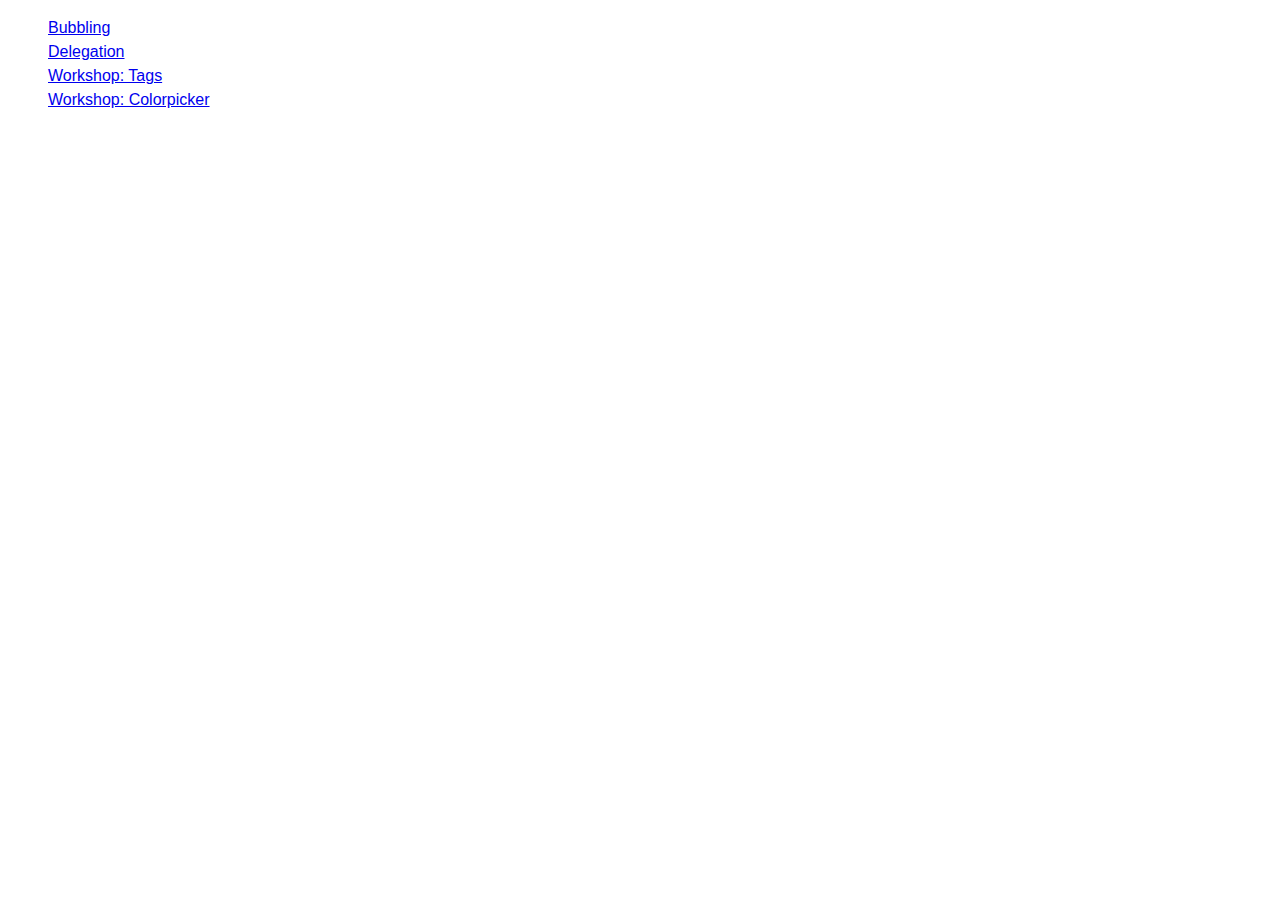
==== index.html @ b3565331 "change" ====
<!DOCTYPE html>
<html lang="en">
  <head>
    <meta charset="UTF-8" />
    <meta http-equiv="X-UA-Compatible" content="IE=edge" />
    <meta name="viewport" content="width=device-width, initial-scale=1.0" />
    <title>Event-propaganation main</title>
    <link rel="stylesheet" href="./css/styles.css" />
  </head>
  <body>
    <ul>
      <li><a href="/01-bubbling.html">Bubbling</a></li>
      <li><a href="/02-delegation.html">Delegation</a></li>
      <li><a href="/03-workshop-tags.html">Workshop: Tags</a></li>
      <li><a href="/04-workshop-colorpicker.html">Workshop: Colorpicker</a></li>
    </ul>

    <script></script>
  </body>
</html>
---- css/styles.css ----
:root {
  --timing: cubic-bezier(0.4, 0, 0.2, 1);
}

body {
  position: relative;
  font-family: "Helvetica Neue", -apple-system, BlinkMacSystemFont, "Segoe UI",
    Roboto, Oxygen, Ubuntu, Cantarell, "Open Sans", sans-serif;
  line-height: 1.5;
  color: #2a2a2a;
}

h4 {
  margin: 0;
}

ul {
  list-style: none;
}

.container {
  width: 1200px;
  padding-right: 15px;
  padding-left: 15px;
  margin: 0 auto;
}
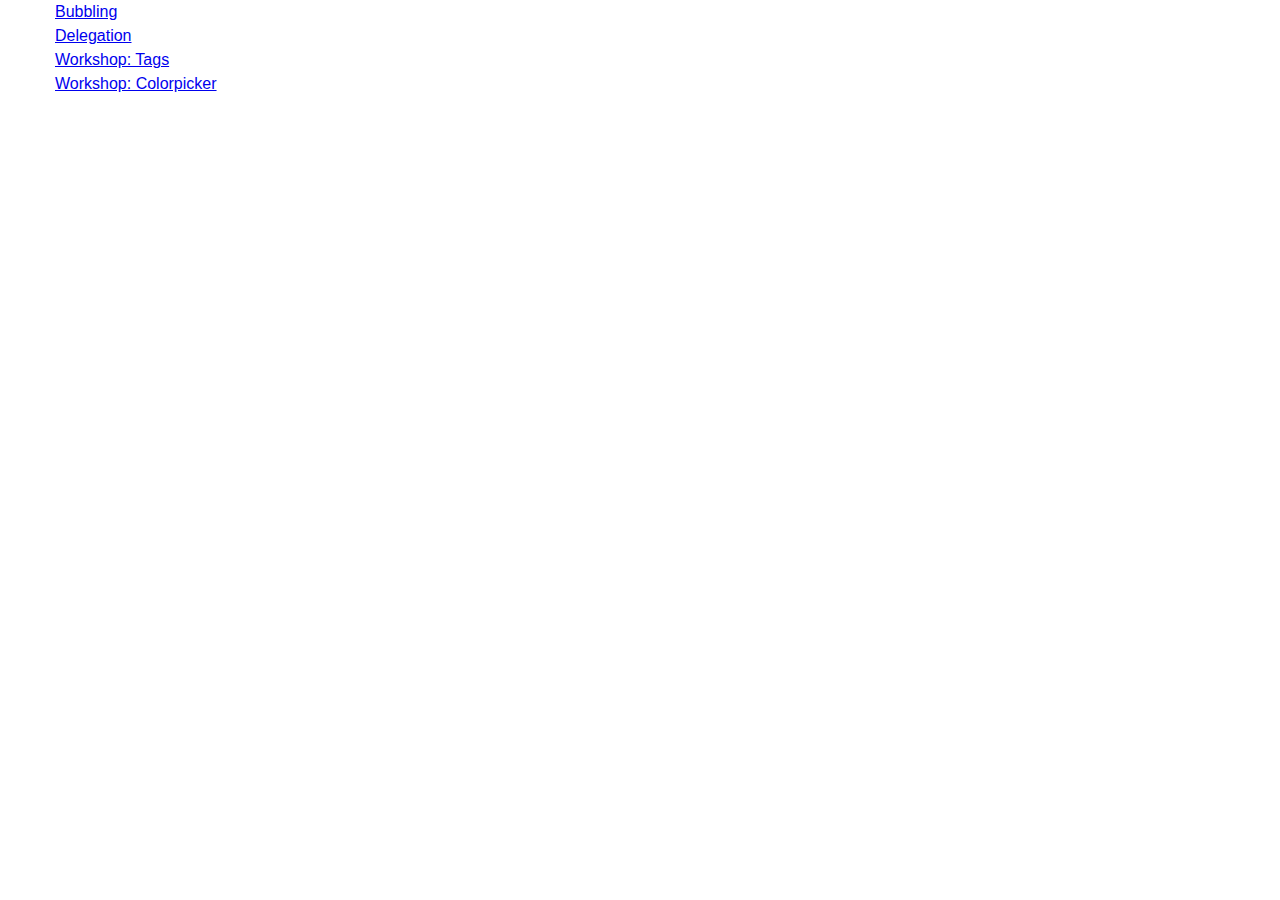
==== commit a912f68b: "changes" ====
--- a/index.html
+++ b/index.html
@@ -8,12 +8,16 @@
     <link rel="stylesheet" href="./css/styles.css" />
   </head>
   <body>
-    <ul>
-      <li><a href="/01-bubbling.html">Bubbling</a></li>
-      <li><a href="/02-delegation.html">Delegation</a></li>
-      <li><a href="/03-workshop-tags.html">Workshop: Tags</a></li>
-      <li><a href="/04-workshop-colorpicker.html">Workshop: Colorpicker</a></li>
-    </ul>
+    <div class="container">
+      <ul>
+        <li><a href="/01-bubbling.html">Bubbling</a></li>
+        <li><a href="/02-delegation.html">Delegation</a></li>
+        <li><a href="/03-workshop-tags.html">Workshop: Tags</a></li>
+        <li>
+          <a href="/04-workshop-colorpicker.html">Workshop: Colorpicker</a>
+        </li>
+      </ul>
+    </div>
 
     <script></script>
   </body>
--- a/css/styles.css
+++ b/css/styles.css
@@ -1,5 +1,11 @@
 :root {
   --timing: cubic-bezier(0.4, 0, 0.2, 1);
+}
+
+* {
+  box-sizing: border-box;
+  padding: 0;
+  margin: 0;
 }
 
 body {
@@ -15,6 +21,8 @@
 }
 
 ul {
+  margin: 0;
+  padding: 0;
   list-style: none;
 }
 
@@ -24,3 +32,27 @@
   padding-left: 15px;
   margin: 0 auto;
 }
+
+#parent,
+#child,
+#inner-child {
+  margin: 16px;
+  padding: 16px;
+
+  border: 1px solid #ffc107;
+  border-radius: 5px;
+
+  max-width: 400px;
+}
+
+#parent {
+  background-color: teal;
+}
+
+#child {
+  background-color: tomato;
+}
+
+#inner-child {
+  background-color: rgb(179, 231, 127);
+}
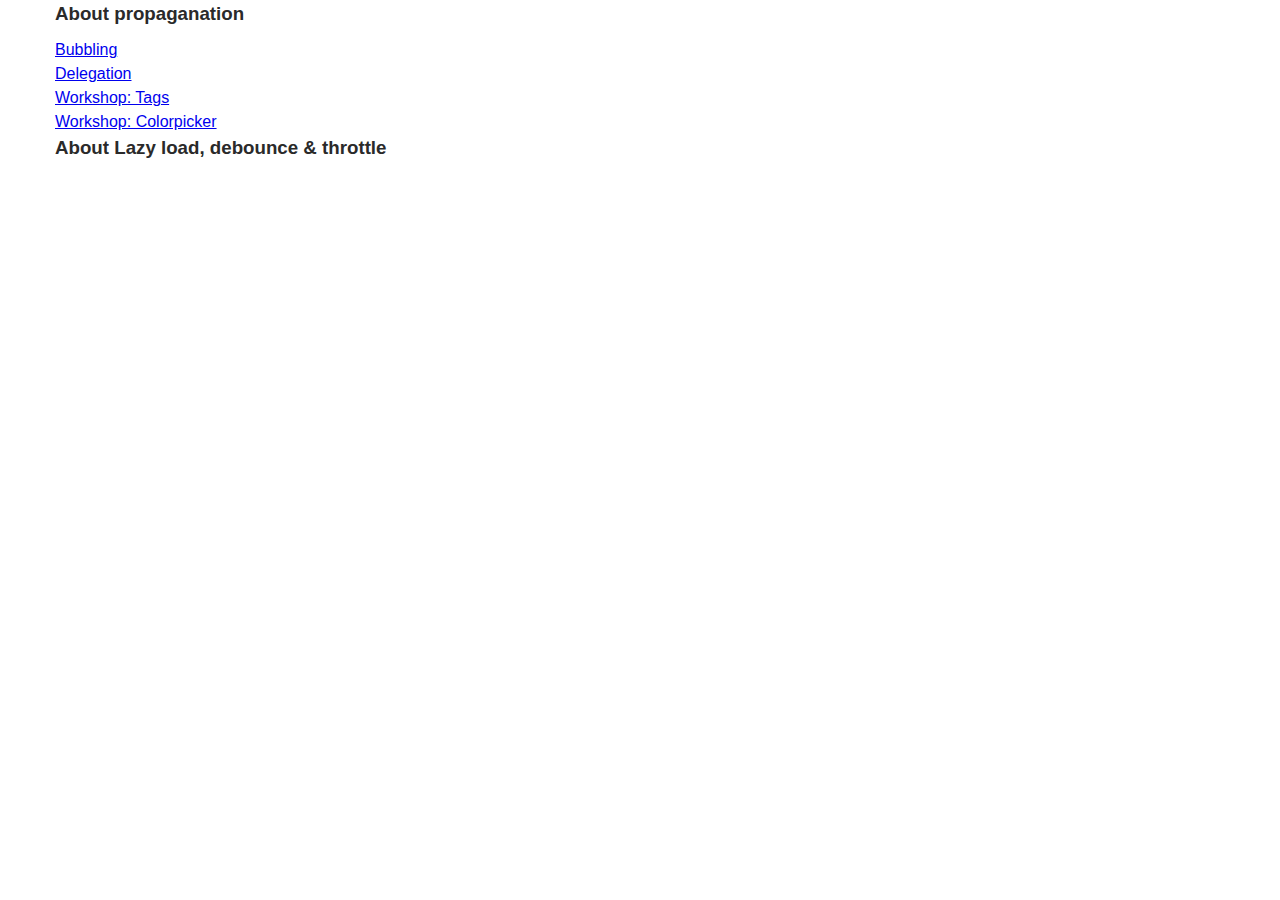
==== commit 304b1261: "changes" ====
--- a/index.html
+++ b/index.html
@@ -9,7 +9,8 @@
   </head>
   <body>
     <div class="container">
-      <ul>
+      <h3>About propaganation</h3>
+      <ul class="ul-list">
         <li><a href="/01-bubbling.html">Bubbling</a></li>
         <li><a href="/02-delegation.html">Delegation</a></li>
         <li><a href="/03-workshop-tags.html">Workshop: Tags</a></li>
@@ -17,6 +18,14 @@
           <a href="/04-workshop-colorpicker.html">Workshop: Colorpicker</a>
         </li>
       </ul>
+
+      <h3>About Lazy load, debounce & throttle</h3>
+      <ul>
+        <li></li>
+        <li></li>
+        <li></li>
+        <li></li>
+      </ul>
     </div>
 
     <script></script>
--- a/css/styles.css
+++ b/css/styles.css
@@ -1,3 +1,9 @@
+*,
+*::before,
+*::after {
+  box-sizing: border-box;
+}
+
 :root {
   --timing: cubic-bezier(0.4, 0, 0.2, 1);
 }
@@ -24,6 +30,15 @@
   margin: 0;
   padding: 0;
   list-style: none;
+}
+
+hr {
+  margin-top: 10px;
+}
+
+button {
+  padding: 3px;
+  margin-left: 4px;
 }
 
 .container {
@@ -56,3 +71,68 @@
 #inner-child {
   background-color: rgb(179, 231, 127);
 }
+
+.value {
+  margin-top: 10px;
+}
+
+/* -------------------------------- */
+/* -------------------------------- */
+
+.btns-collection {
+  display: flex;
+  flex-wrap: wrap;
+
+  margin-top: 10px;
+  padding: 10px;
+
+  outline: 1px solid black;
+}
+
+/* -------------------------------- */
+/* -------------------------------- */
+
+.tags {
+  display: flex;
+  flex-wrap: wrap;
+  align-items: center;
+  justify-content: center;
+  margin: 0;
+  padding: 10px;
+  background-color: #fff;
+  list-style: none;
+
+  user-select: none;
+}
+
+.tags__item {
+  margin: 8px;
+}
+
+.tags__btn {
+  border: 1px solid #212121;
+  border-radius: 4px;
+  display: inline-block;
+  padding: 4px 10px 4px;
+
+  font-size: 24px;
+  font-weight: 500;
+  font-family: inherit;
+  white-space: nowrap;
+  text-align: center;
+
+  text-decoration: none;
+  outline: none;
+
+  background-color: #fff;
+  cursor: pointer;
+}
+
+.tags__btn-active {
+  color: #fff;
+  background-color: #3f51b5;
+}
+
+.ul-list {
+  margin-top: 10px;
+}
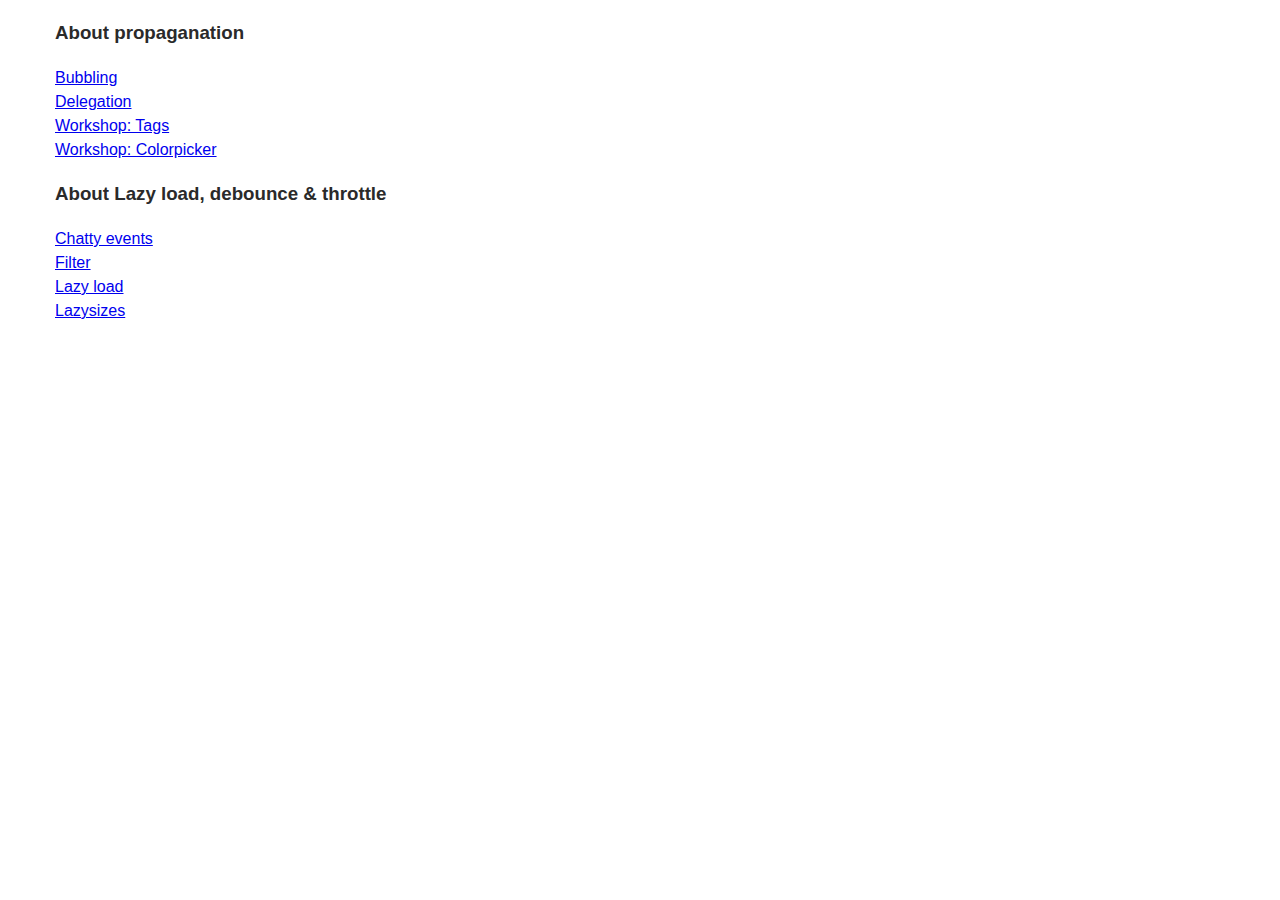
==== commit 613c6541: "changes" ====
--- a/index.html
+++ b/index.html
@@ -20,11 +20,11 @@
       </ul>
 
       <h3>About Lazy load, debounce & throttle</h3>
-      <ul>
-        <li></li>
-        <li></li>
-        <li></li>
-        <li></li>
+      <ul class="ul-list">
+        <li><a href="/05-chatty-events.html">Chatty events</a></li>
+        <li><a href="/06-filter.html">Filter</a></li>
+        <li><a href="/07-lazy-load.html">Lazy load</a></li>
+        <li><a href="/08-lazysizes.html">Lazysizes</a></li>
       </ul>
     </div>
 
--- a/css/styles.css
+++ b/css/styles.css
@@ -6,12 +6,6 @@
 
 :root {
   --timing: cubic-bezier(0.4, 0, 0.2, 1);
-}
-
-* {
-  box-sizing: border-box;
-  padding: 0;
-  margin: 0;
 }
 
 body {
@@ -39,6 +33,16 @@
 button {
   padding: 3px;
   margin-left: 4px;
+}
+
+input {
+  font: inherit;
+}
+
+img {
+  display: block;
+  max-width: 100%;
+  height: auto;
 }
 
 .container {
@@ -128,6 +132,9 @@
   cursor: pointer;
 }
 
+/* -------------------------------- */
+/* -------------------------------- */
+
 .tags__btn-active {
   color: #fff;
   background-color: #3f51b5;
@@ -135,4 +142,10 @@
 
 .ul-list {
   margin-top: 10px;
+  margin-bottom: 10px;
 }
+
+.section {
+  padding-top: 40px;
+  padding-bottom: 40px;
+}
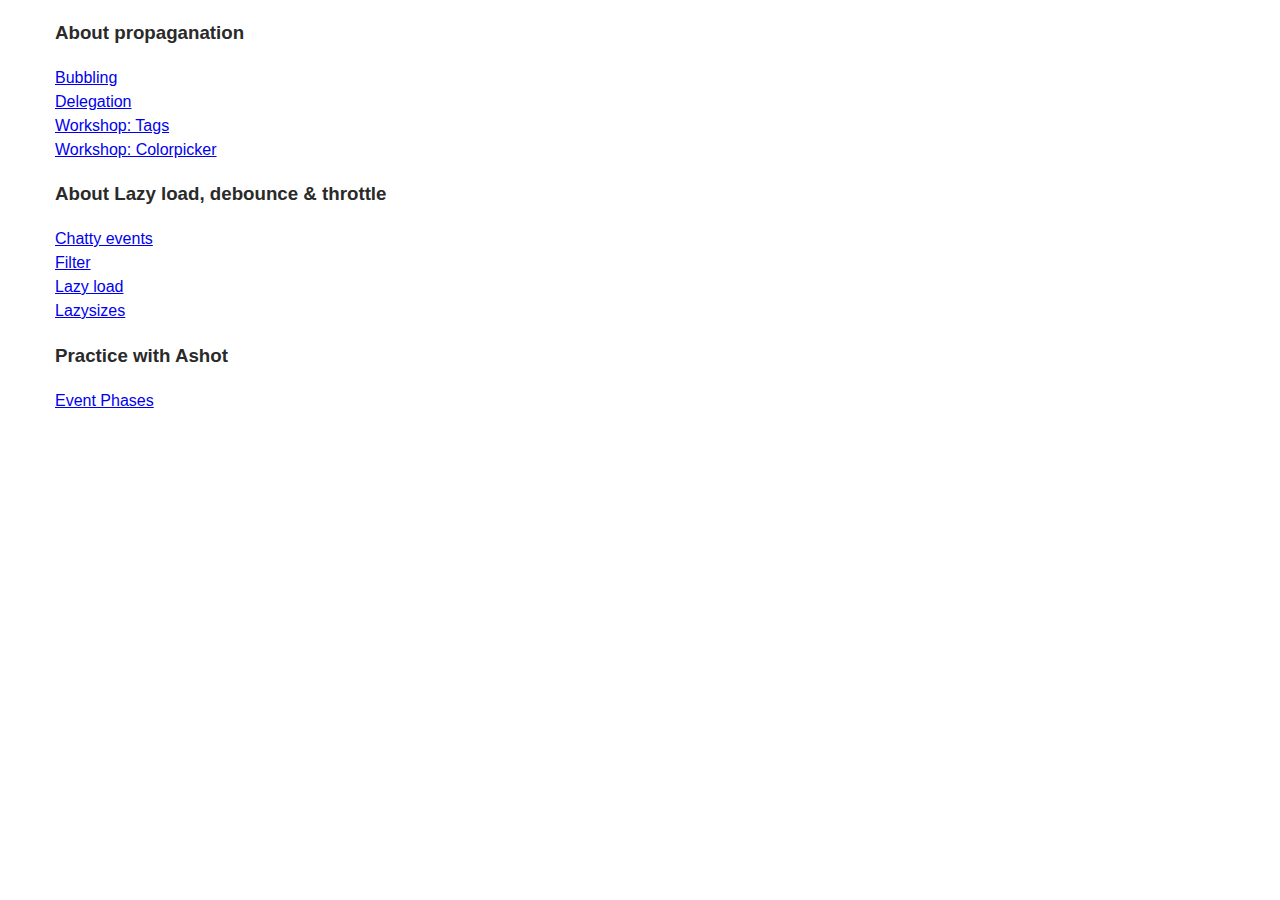
==== commit b49210a6: "prepeared markup for practice" ====
--- a/index.html
+++ b/index.html
@@ -26,6 +26,11 @@
         <li><a href="/07-lazy-load.html">Lazy load</a></li>
         <li><a href="/08-lazysizes.html">Lazysizes</a></li>
       </ul>
+
+      <h3>Practice with Ashot</h3>
+      <ul class="ul-list">
+        <li><a href="/09-event-phases.html">Event Phases</a></li>
+      </ul>
     </div>
 
     <script></script>
--- a/css/styles.css
+++ b/css/styles.css
@@ -4,9 +4,9 @@
   box-sizing: border-box;
 }
 
-:root {
+/* :root {
   --timing: cubic-bezier(0.4, 0, 0.2, 1);
-}
+} */
 
 body {
   position: relative;
@@ -149,3 +149,35 @@
   padding-top: 40px;
   padding-bottom: 40px;
 }
+
+/* -------------------------------- */
+/* -------------------------------- */
+
+.feed li:not(:last-child) {
+  margin-bottom: 30px;
+}
+
+.feed img {
+  transform: translateX(-50%);
+  border-radius: 10px;
+  width: 640px;
+  height: 480px;
+  opacity: 0;
+  object-fit: cover;
+  transition: all 500ms linear 700ms;
+}
+
+/* .feed img {
+  transform: translateX(-50%);
+  height: auto;
+  transition: all 500ms var(--timing);
+  object-fit: cover;
+} */
+
+.feed img.appear {
+  transform: translateX(0);
+  opacity: 1;
+}
+
+/* -------------------------------- */
+/* -------------------------------- */
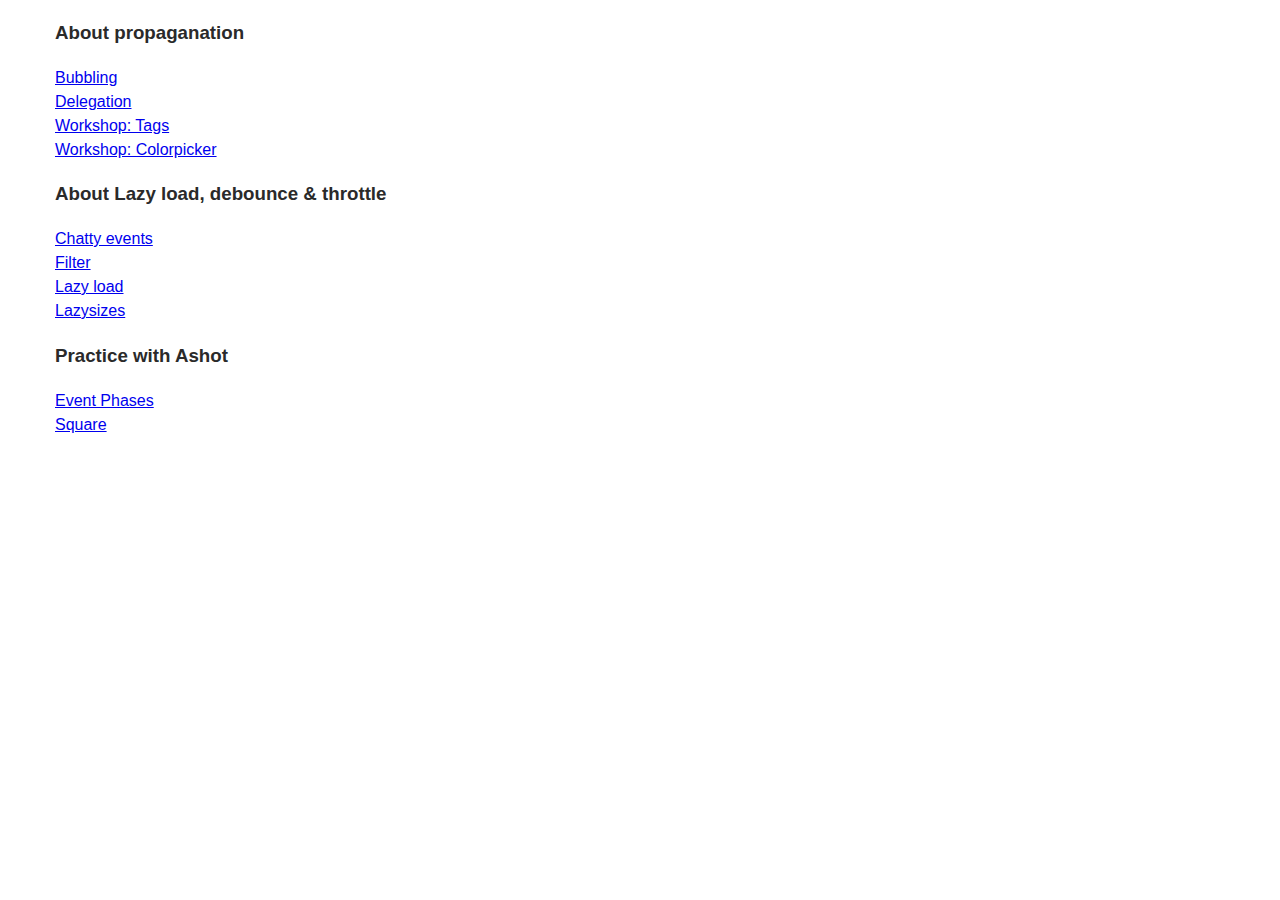
==== commit 9152d690: "prepeared task" ====
--- a/index.html
+++ b/index.html
@@ -30,6 +30,7 @@
       <h3>Practice with Ashot</h3>
       <ul class="ul-list">
         <li><a href="/09-event-phases.html">Event Phases</a></li>
+        <li><a href="/10-square.html">Square</a></li>
       </ul>
     </div>
 
--- a/css/styles.css
+++ b/css/styles.css
@@ -181,3 +181,45 @@
 
 /* -------------------------------- */
 /* -------------------------------- */
+
+#container {
+  max-width: 640px;
+}
+
+.itemDiv {
+  margin: 20px;
+  padding: 4px;
+  color: #000;
+  border: 3px black solid;
+  background-color: blanchedalmond;
+}
+
+.odd {
+  background-color: rgb(219, 73, 73);
+  color: azure;
+}
+
+.selected {
+  background-color: rgb(126, 255, 212);
+}
+
+#square {
+  width: 150px;
+  height: 150px;
+  background-color: transparent;
+  border: 2px solid black;
+  margin-top: 20px;
+}
+
+.activeBtn {
+  border: 3px solid blue;
+}
+
+.addScroll {
+  width: 150px;
+  height: 150px;
+  background-color: transparent;
+  border: 2px solid black;
+  margin-top: 20px;
+  display: flex;
+}
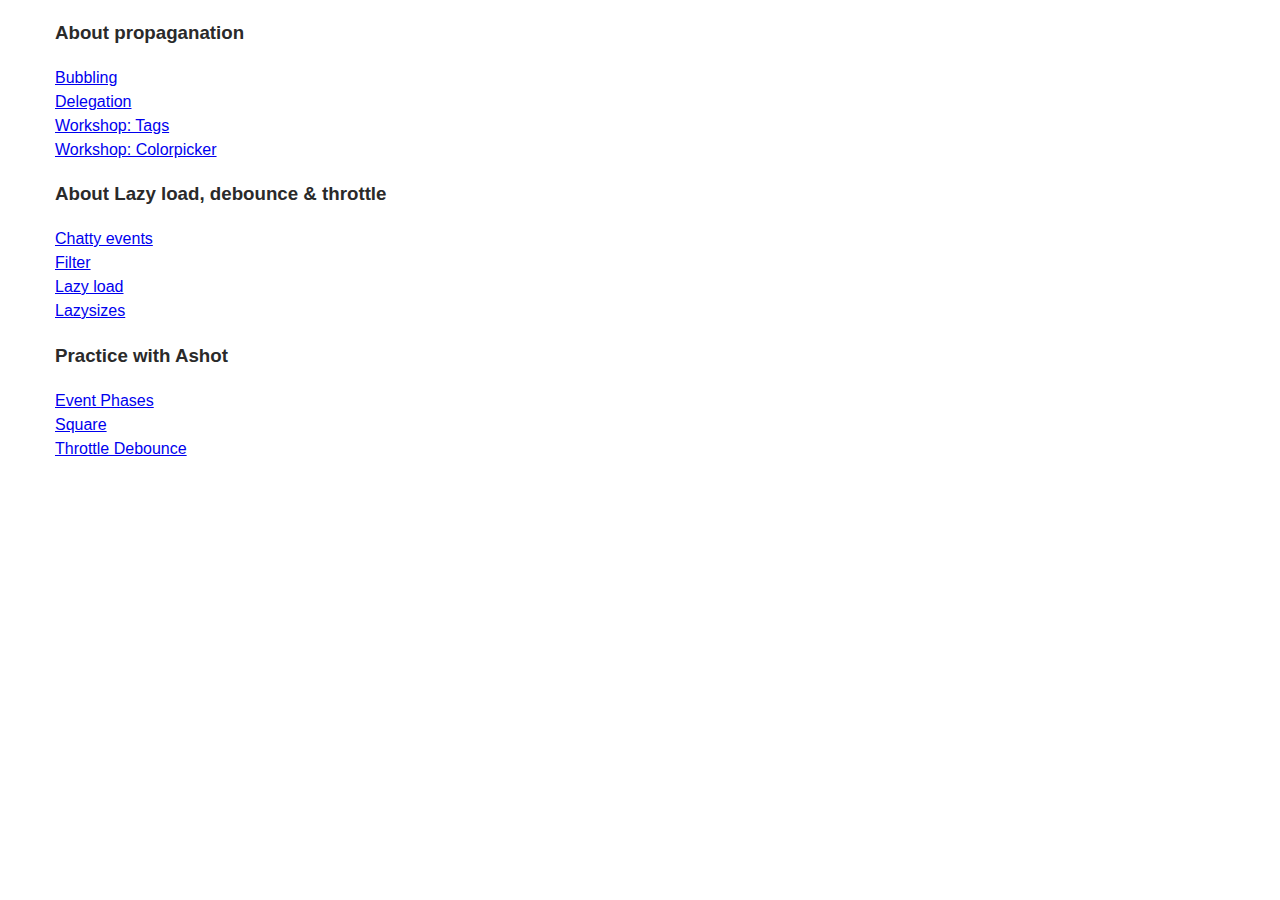
==== commit 22daceac: "added murkup for task 11" ====
--- a/index.html
+++ b/index.html
@@ -31,6 +31,7 @@
       <ul class="ul-list">
         <li><a href="/09-event-phases.html">Event Phases</a></li>
         <li><a href="/10-square.html">Square</a></li>
+        <li><a href="/11-throttle-debounce.html">Throttle Debounce</a></li>
       </ul>
     </div>
 
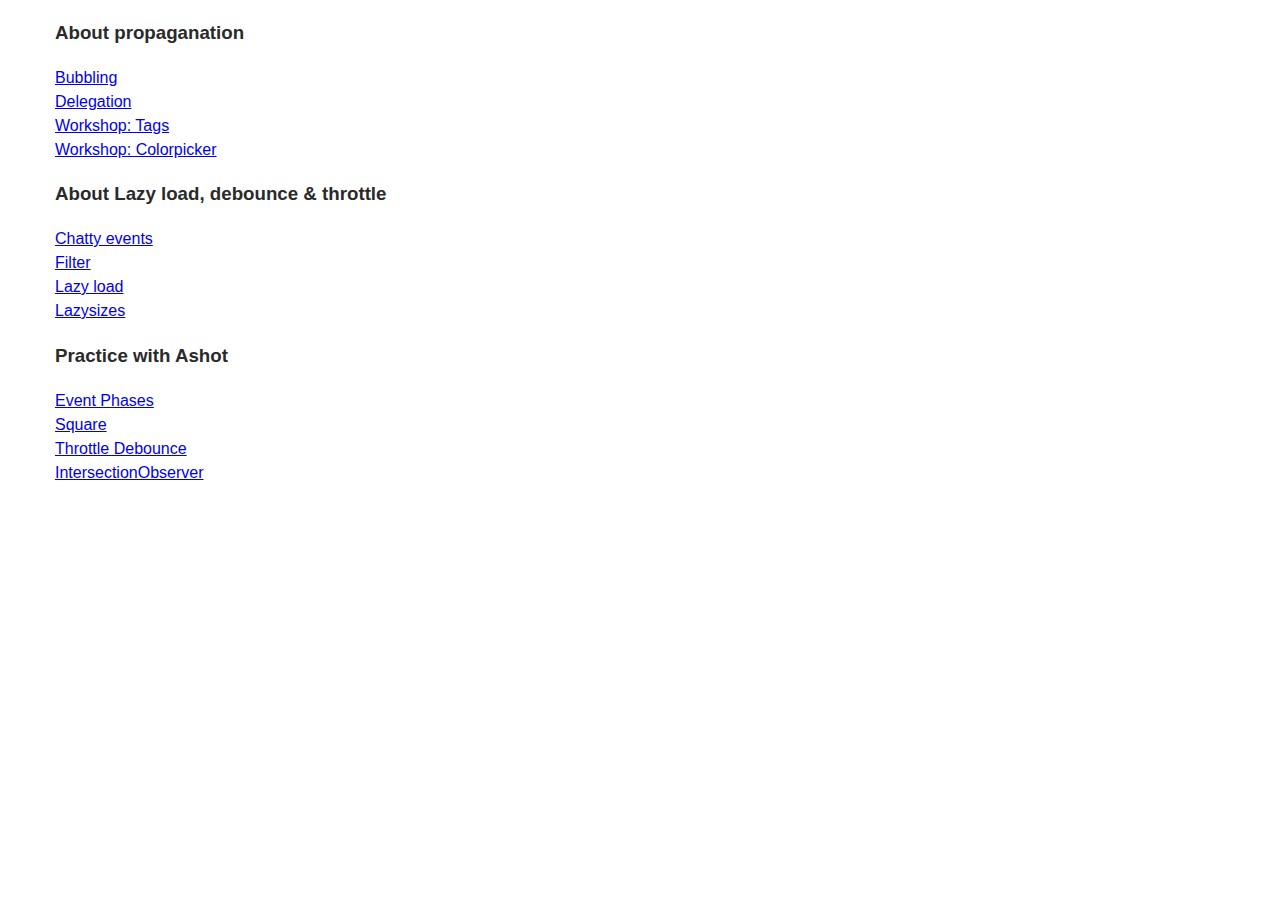
==== commit e85f0be7: "undestanding intersection ubserver" ====
--- a/index.html
+++ b/index.html
@@ -32,6 +32,9 @@
         <li><a href="/09-event-phases.html">Event Phases</a></li>
         <li><a href="/10-square.html">Square</a></li>
         <li><a href="/11-throttle-debounce.html">Throttle Debounce</a></li>
+        <li>
+          <a href="/12-IntersectionObserver.html">IntersectionObserver</a>
+        </li>
       </ul>
     </div>
 
--- a/css/styles.css
+++ b/css/styles.css
@@ -223,3 +223,23 @@
   margin-top: 20px;
   display: flex;
 }
+
+#statContainer {
+  font-size: 50px;
+  text-align: center;
+}
+
+#output {
+  margin-top: 20px;
+  /* outline: 1px solid red; */
+}
+
+.outputContainer {
+  height: 10px;
+}
+
+.lorem {
+  /* margin-block-start: 45px; */
+}
+
+/* // ------------------------------------------------- */
